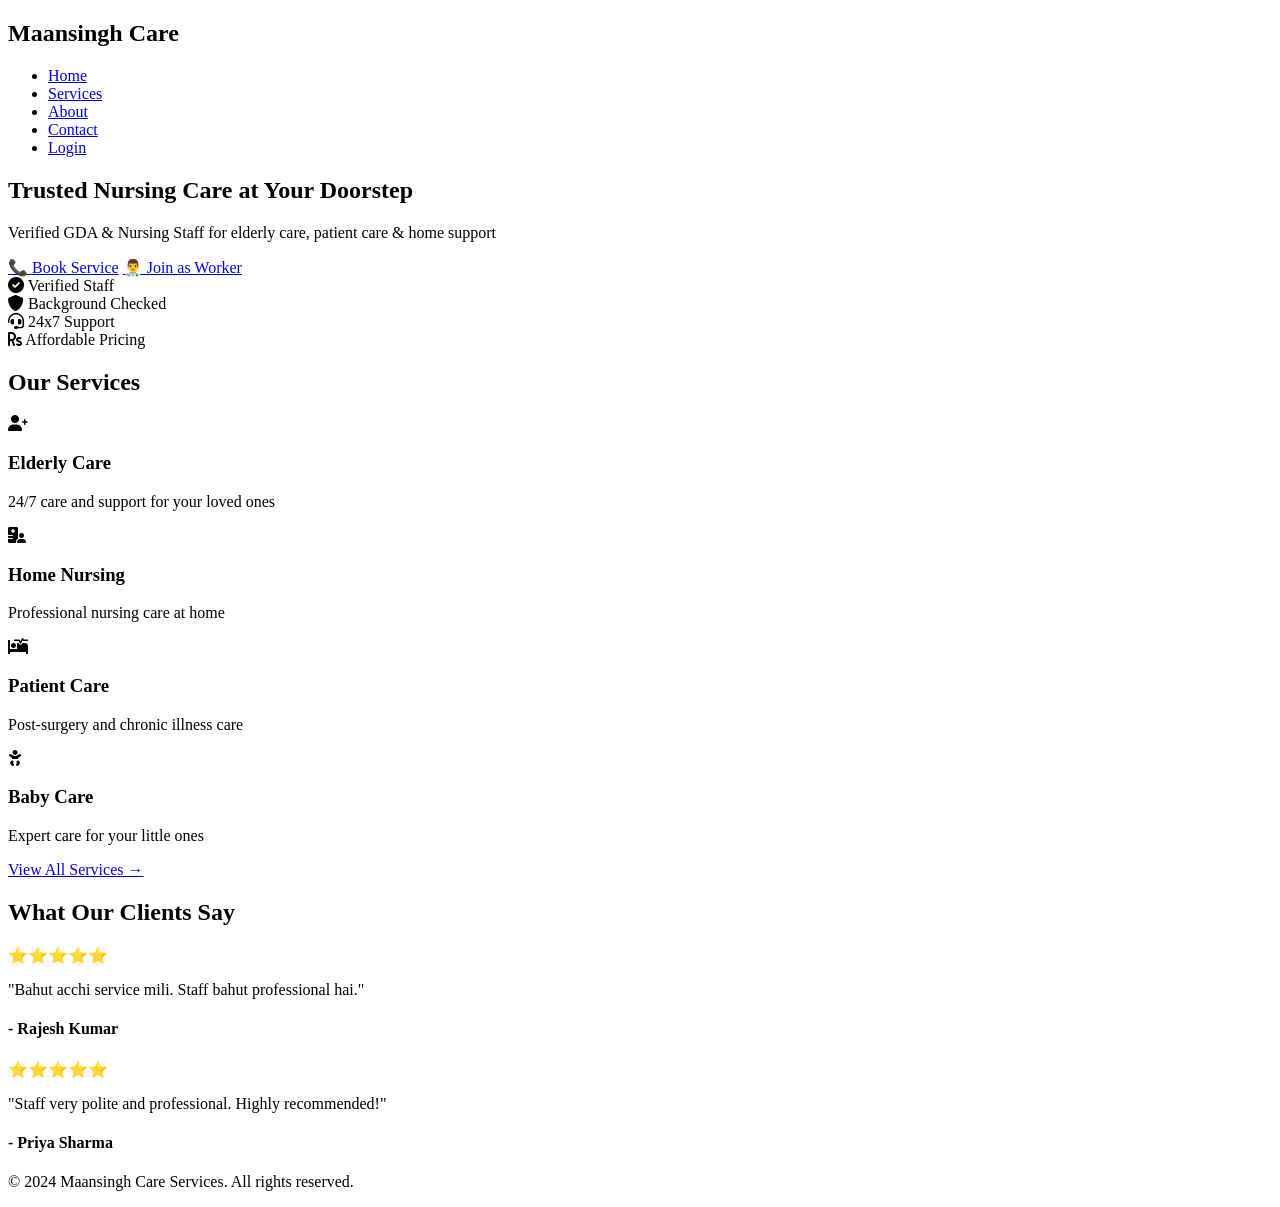
==== index.html @ 10bc205f "Create index.html" ====
<!DOCTYPE html>
<html lang="en">
<head>
    <meta charset="UTF-8">
    <meta name="viewport" content="width=device-width, initial-scale=1.0">
    <title>Maansingh Care Services - Trusted Nursing Care at Your Doorstep</title>
    <link rel="stylesheet" href="css/style.css">
    <link rel="stylesheet" href="https://cdnjs.cloudflare.com/ajax/libs/font-awesome/6.0.0/css/all.min.css">
</head>
<body>
    <!-- Navigation -->
    <nav class="navbar">
        <div class="container">
            <div class="nav-brand">
                <h1>Maansingh Care</h1>
            </div>
            <ul class="nav-menu">
                <li><a href="index.html">Home</a></li>
                <li><a href="services.html">Services</a></li>
                <li><a href="about.html">About</a></li>
                <li><a href="contact.html">Contact</a></li>
                <li><a href="login.html" class="btn-login">Login</a></li>
            </ul>
        </div>
    </nav>

    <!-- Hero Section -->
    <section class="hero">
        <div class="container">
            <div class="hero-content">
                <h1>Trusted Nursing Care at Your Doorstep</h1>
                <p class="subheading">Verified GDA & Nursing Staff for elderly care, patient care & home support</p>
                <div class="hero-buttons">
                    <a href="book-service.html" class="btn btn-primary">📞 Book Service</a>
                    <a href="join-worker.html" class="btn btn-secondary">👨‍⚕️ Join as Worker</a>
                </div>
            </div>
        </div>
    </section>

    <!-- Trust Strip -->
    <section class="trust-strip">
        <div class="container">
            <div class="trust-items">
                <div class="trust-item">
                    <i class="fas fa-check-circle"></i>
                    <span>Verified Staff</span>
                </div>
                <div class="trust-item">
                    <i class="fas fa-shield-alt"></i>
                    <span>Background Checked</span>
                </div>
                <div class="trust-item">
                    <i class="fas fa-headset"></i>
                    <span>24x7 Support</span>
                </div>
                <div class="trust-item">
                    <i class="fas fa-rupee-sign"></i>
                    <span>Affordable Pricing</span>
                </div>
            </div>
        </div>
    </section>

    <!-- Services Preview -->
    <section class="services-preview">
        <div class="container">
            <h2 class="section-title">Our Services</h2>
            <div class="services-grid">
                <div class="service-card">
                    <i class="fas fa-user-plus"></i>
                    <h3>Elderly Care</h3>
                    <p>24/7 care and support for your loved ones</p>
                </div>
                <div class="service-card">
                    <i class="fas fa-hospital-user"></i>
                    <h3>Home Nursing</h3>
                    <p>Professional nursing care at home</p>
                </div>
                <div class="service-card">
                    <i class="fas fa-procedures"></i>
                    <h3>Patient Care</h3>
                    <p>Post-surgery and chronic illness care</p>
                </div>
                <div class="service-card">
                    <i class="fas fa-baby"></i>
                    <h3>Baby Care</h3>
                    <p>Expert care for your little ones</p>
                </div>
            </div>
            <div class="text-center">
                <a href="services.html" class="btn btn-outline">View All Services →</a>
            </div>
        </div>
    </section>

    <!-- Testimonials -->
    <section class="testimonials">
        <div class="container">
            <h2 class="section-title">What Our Clients Say</h2>
            <div class="testimonials-grid">
                <div class="testimonial-card">
                    <div class="stars">⭐⭐⭐⭐⭐</div>
                    <p>"Bahut acchi service mili. Staff bahut professional hai."</p>
                    <h4>- Rajesh Kumar</h4>
                </div>
                <div class="testimonial-card">
                    <div class="stars">⭐⭐⭐⭐⭐</div>
                    <p>"Staff very polite and professional. Highly recommended!"</p>
                    <h4>- Priya Sharma</h4>
                </div>
            </div>
        </div>
    </section>

    <!-- Footer -->
    <footer>
        <div class="container">
            <p>&copy; 2024 Maansingh Care Services. All rights reserved.</p>
        </div>
    </footer>

    <script src="js/script.js"></script>
</body>
</html>
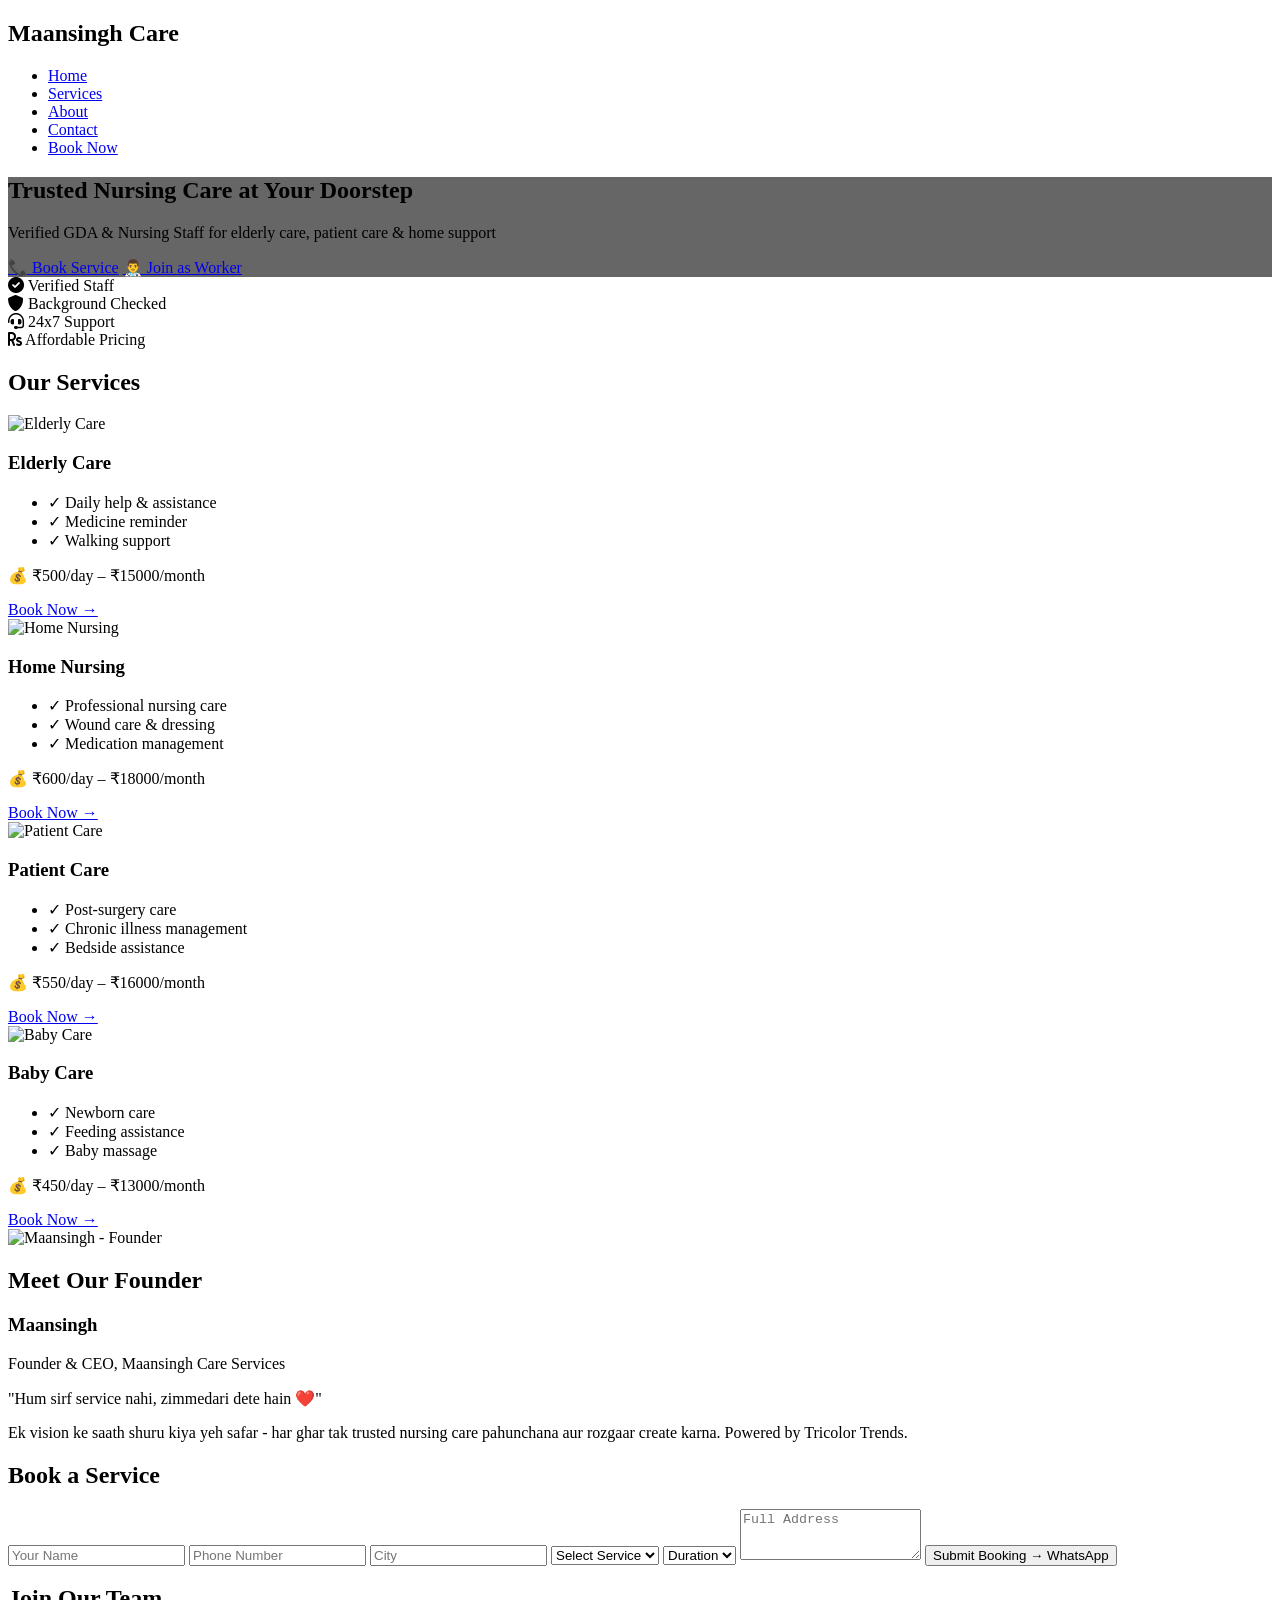
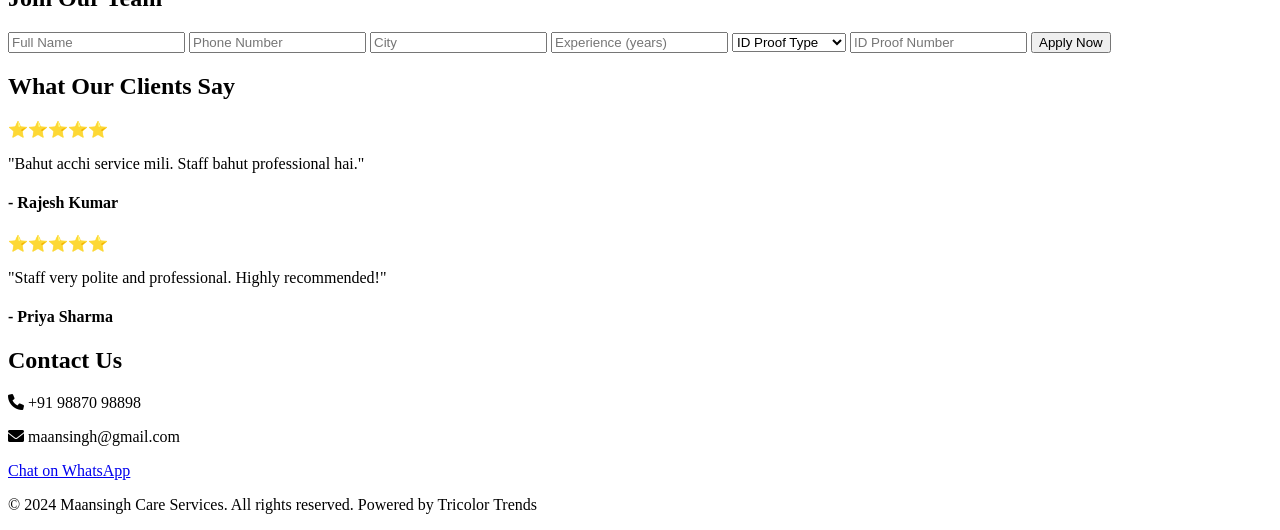
==== commit f15c8989: "Update index.html" ====
--- a/index.html
+++ b/index.html
@@ -1,39 +1,35 @@
-<!DOCTYPE html>
+                <!DOCTYPE html>
 <html lang="en">
 <head>
     <meta charset="UTF-8">
     <meta name="viewport" content="width=device-width, initial-scale=1.0">
-    <title>Maansingh Care Services - Trusted Nursing Care at Your Doorstep</title>
-    <link rel="stylesheet" href="css/style.css">
+    <title>Maansingh Care Services - Trusted Nursing Care</title>
+    <link rel="stylesheet" href="style.css">
     <link rel="stylesheet" href="https://cdnjs.cloudflare.com/ajax/libs/font-awesome/6.0.0/css/all.min.css">
 </head>
 <body>
     <!-- Navigation -->
     <nav class="navbar">
         <div class="container">
-            <div class="nav-brand">
-                <h1>Maansingh Care</h1>
-            </div>
+            <h1 class="logo">Maansingh Care</h1>
             <ul class="nav-menu">
-                <li><a href="index.html">Home</a></li>
-                <li><a href="services.html">Services</a></li>
-                <li><a href="about.html">About</a></li>
-                <li><a href="contact.html">Contact</a></li>
-                <li><a href="login.html" class="btn-login">Login</a></li>
+                <li><a href="#home">Home</a></li>
+                <li><a href="#services">Services</a></li>
+                <li><a href="#about">About</a></li>
+                <li><a href="#contact">Contact</a></li>
+                <li><a href="#book" class="btn-book">Book Now</a></li>
             </ul>
         </div>
     </nav>
 
-    <!-- Hero Section -->
-    <section class="hero">
-        <div class="container">
-            <div class="hero-content">
-                <h1>Trusted Nursing Care at Your Doorstep</h1>
-                <p class="subheading">Verified GDA & Nursing Staff for elderly care, patient care & home support</p>
-                <div class="hero-buttons">
-                    <a href="book-service.html" class="btn btn-primary">📞 Book Service</a>
-                    <a href="join-worker.html" class="btn btn-secondary">👨‍⚕️ Join as Worker</a>
-                </div>
+    <!-- Hero Section with Image -->
+    <section id="home" class="hero" style="background: linear-gradient(rgba(0,0,0,0.6), rgba(0,0,0,0.6)), url('assets/images/hero-bg.jpg');">
+        <div class="container">
+            <h1>Trusted Nursing Care at Your Doorstep</h1>
+            <p>Verified GDA & Nursing Staff for elderly care, patient care & home support</p>
+            <div class="hero-buttons">
+                <a href="#book" class="btn btn-primary">📞 Book Service</a>
+                <a href="#join" class="btn btn-secondary">👨‍⚕️ Join as Worker</a>
             </div>
         </div>
     </section>
@@ -42,62 +38,138 @@
     <section class="trust-strip">
         <div class="container">
             <div class="trust-items">
-                <div class="trust-item">
-                    <i class="fas fa-check-circle"></i>
-                    <span>Verified Staff</span>
-                </div>
-                <div class="trust-item">
-                    <i class="fas fa-shield-alt"></i>
-                    <span>Background Checked</span>
-                </div>
-                <div class="trust-item">
-                    <i class="fas fa-headset"></i>
-                    <span>24x7 Support</span>
-                </div>
-                <div class="trust-item">
-                    <i class="fas fa-rupee-sign"></i>
-                    <span>Affordable Pricing</span>
-                </div>
-            </div>
-        </div>
-    </section>
-
-    <!-- Services Preview -->
-    <section class="services-preview">
-        <div class="container">
-            <h2 class="section-title">Our Services</h2>
+                <div class="trust-item"><i class="fas fa-check-circle"></i> Verified Staff</div>
+                <div class="trust-item"><i class="fas fa-shield-alt"></i> Background Checked</div>
+                <div class="trust-item"><i class="fas fa-headset"></i> 24x7 Support</div>
+                <div class="trust-item"><i class="fas fa-rupee-sign"></i> Affordable Pricing</div>
+            </div>
+        </div>
+    </section>
+
+    <!-- Services Section with Images and Pricing -->
+    <section id="services" class="services">
+        <div class="container">
+            <h2>Our Services</h2>
             <div class="services-grid">
                 <div class="service-card">
-                    <i class="fas fa-user-plus"></i>
+                    <img src="assets/images/elderly-care.jpg" alt="Elderly Care">
                     <h3>Elderly Care</h3>
-                    <p>24/7 care and support for your loved ones</p>
-                </div>
-                <div class="service-card">
-                    <i class="fas fa-hospital-user"></i>
+                    <ul>
+                        <li>✓ Daily help & assistance</li>
+                        <li>✓ Medicine reminder</li>
+                        <li>✓ Walking support</li>
+                    </ul>
+                    <p class="price">💰 ₹500/day – ₹15000/month</p>
+                    <a href="#book" class="btn-book-service">Book Now →</a>
+                </div>
+                
+                <div class="service-card">
+                    <img src="assets/images/home-nursing.jpg" alt="Home Nursing">
                     <h3>Home Nursing</h3>
-                    <p>Professional nursing care at home</p>
-                </div>
-                <div class="service-card">
-                    <i class="fas fa-procedures"></i>
+                    <ul>
+                        <li>✓ Professional nursing care</li>
+                        <li>✓ Wound care & dressing</li>
+                        <li>✓ Medication management</li>
+                    </ul>
+                    <p class="price">💰 ₹600/day – ₹18000/month</p>
+                    <a href="#book" class="btn-book-service">Book Now →</a>
+                </div>
+                
+                <div class="service-card">
+                    <img src="assets/images/patient-care.jpg" alt="Patient Care">
                     <h3>Patient Care</h3>
-                    <p>Post-surgery and chronic illness care</p>
-                </div>
-                <div class="service-card">
-                    <i class="fas fa-baby"></i>
+                    <ul>
+                        <li>✓ Post-surgery care</li>
+                        <li>✓ Chronic illness management</li>
+                        <li>✓ Bedside assistance</li>
+                    </ul>
+                    <p class="price">💰 ₹550/day – ₹16000/month</p>
+                    <a href="#book" class="btn-book-service">Book Now →</a>
+                </div>
+                
+                <div class="service-card">
+                    <img src="assets/images/baby-care.jpg" alt="Baby Care">
                     <h3>Baby Care</h3>
-                    <p>Expert care for your little ones</p>
-                </div>
-            </div>
-            <div class="text-center">
-                <a href="services.html" class="btn btn-outline">View All Services →</a>
-            </div>
-        </div>
-    </section>
-
-    <!-- Testimonials -->
+                    <ul>
+                        <li>✓ Newborn care</li>
+                        <li>✓ Feeding assistance</li>
+                        <li>✓ Baby massage</li>
+                    </ul>
+                    <p class="price">💰 ₹450/day – ₹13000/month</p>
+                    <a href="#book" class="btn-book-service">Book Now →</a>
+                </div>
+            </div>
+        </div>
+    </section>
+
+    <!-- Founder Section - Apna Photo Yahaan Lagega -->
+    <section id="about" class="founder">
+        <div class="container">
+            <div class="founder-card">
+                <img src="assets/images/founder.jpg" alt="Maansingh - Founder" class="founder-photo">
+                <div class="founder-info">
+                    <h2>Meet Our Founder</h2>
+                    <h3>Maansingh</h3>
+                    <p class="founder-title">Founder & CEO, Maansingh Care Services</p>
+                    <p class="founder-message">"Hum sirf service nahi, zimmedari dete hain ❤️"</p>
+                    <p>Ek vision ke saath shuru kiya yeh safar - har ghar tak trusted nursing care pahunchana aur rozgaar create karna. Powered by Tricolor Trends.</p>
+                </div>
+            </div>
+        </div>
+    </section>
+
+    <!-- Booking Form -->
+    <section id="book" class="booking">
+        <div class="container">
+            <h2>Book a Service</h2>
+            <form id="bookingForm" class="booking-form">
+                <input type="text" placeholder="Your Name" required>
+                <input type="tel" placeholder="Phone Number" required>
+                <input type="text" placeholder="City" required>
+                <select required>
+                    <option value="">Select Service</option>
+                    <option>Elderly Care</option>
+                    <option>Home Nursing</option>
+                    <option>Patient Care</option>
+                    <option>Baby Care</option>
+                </select>
+                <select required>
+                    <option value="">Duration</option>
+                    <option>Daily</option>
+                    <option>Weekly</option>
+                    <option>Monthly</option>
+                </select>
+                <textarea placeholder="Full Address" rows="3" required></textarea>
+                <button type="submit" class="btn-submit">Submit Booking → WhatsApp</button>
+            </form>
+        </div>
+    </section>
+
+    <!-- Worker Join Form -->
+    <section id="join" class="join-worker">
+        <div class="container">
+            <h2>Join Our Team</h2>
+            <form class="worker-form">
+                <input type="text" placeholder="Full Name" required>
+                <input type="tel" placeholder="Phone Number" required>
+                <input type="text" placeholder="City" required>
+                <input type="number" placeholder="Experience (years)" required>
+                <select required>
+                    <option value="">ID Proof Type</option>
+                    <option>Aadhar Card</option>
+                    <option>Voter ID</option>
+                    <option>Driving License</option>
+                </select>
+                <input type="text" placeholder="ID Proof Number" required>
+                <button type="submit" class="btn-submit">Apply Now</button>
+            </form>
+        </div>
+    </section>
+
+    <!-- Testimonials with Photos -->
     <section class="testimonials">
         <div class="container">
-            <h2 class="section-title">What Our Clients Say</h2>
+            <h2>What Our Clients Say</h2>
             <div class="testimonials-grid">
                 <div class="testimonial-card">
                     <div class="stars">⭐⭐⭐⭐⭐</div>
@@ -113,13 +185,28 @@
         </div>
     </section>
 
-    <!-- Footer -->
+    <!-- Contact Section -->
+    <section id="contact" class="contact">
+        <div class="container">
+            <h2>Contact Us</h2>
+            <p><i class="fas fa-phone"></i> +91 98870 98898</p>
+            <p><i class="fas fa-envelope"></i> maansingh@gmail.com</p>
+            <a href="https://wa.me/919887098988" class="btn-whatsapp">Chat on WhatsApp</a>
+        </div>
+    </section>
+
     <footer>
         <div class="container">
-            <p>&copy; 2024 Maansingh Care Services. All rights reserved.</p>
+            <p>© 2024 Maansingh Care Services. All rights reserved. Powered by Tricolor Trends</p>
         </div>
     </footer>
 
-    <script src="js/script.js"></script>
+    <script>
+        document.getElementById('bookingForm').addEventListener('submit', function(e) {
+            e.preventDefault();
+            alert('Thank you! We will contact you soon.');
+            window.open('https://wa.me/919887098988?text=New Service Booking', '_blank');
+        });
+    </script>
 </body>
 </html>
